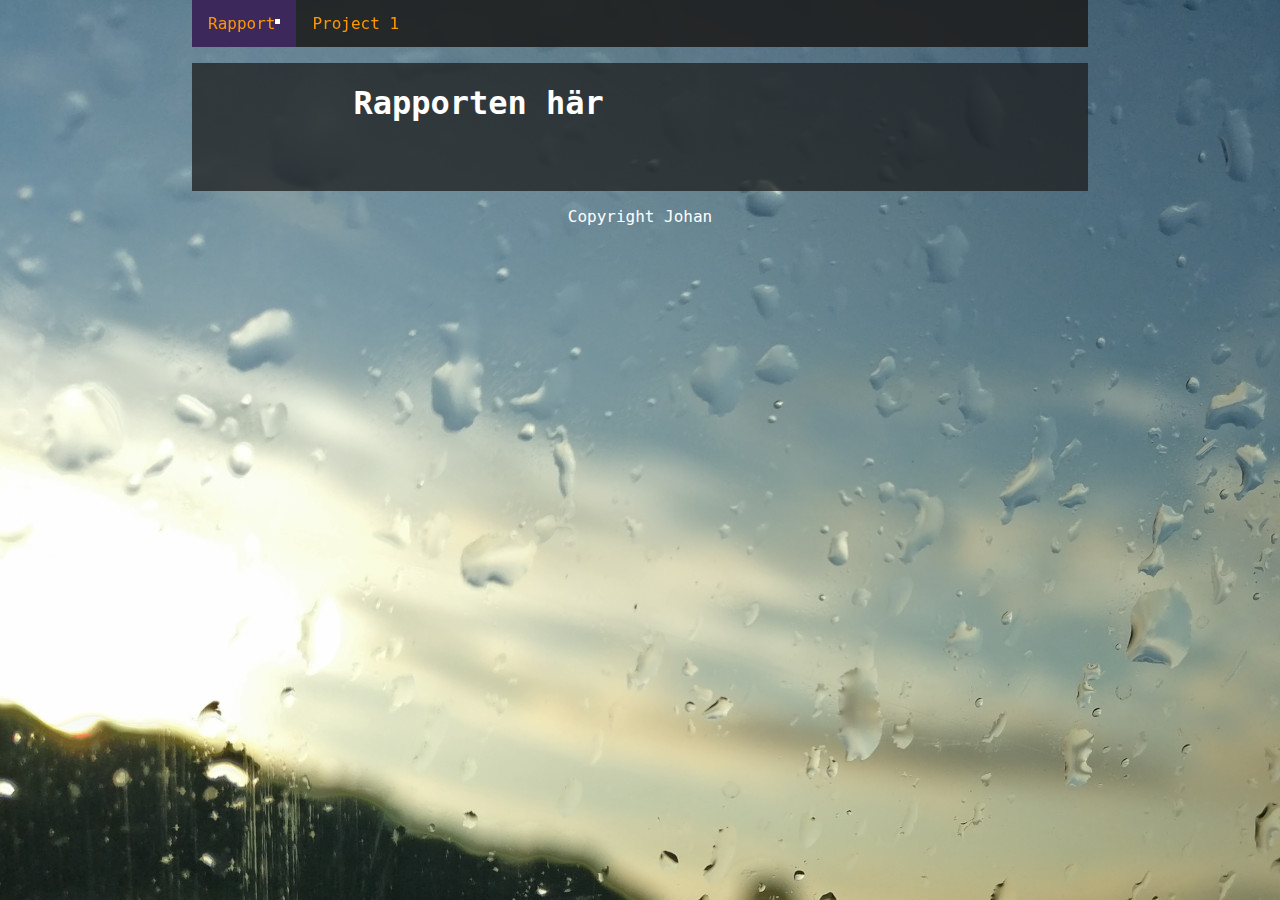
==== index.html @ 7ccbe203 "asdasdasdasdasd" ====
<!DOCTYPE html>
<html lang="en">

<head>
    <title>This page is NaN :D</title>
    <meta charset="UTF-8">
    <meta name="viewport" content="width=device-width, initial-scale=1.0">
    <link rel="stylesheet" type="text/css" href="style.css">
</head>


<body>
    <div class="grid-container">
        <div class="navigationBar sticky">
            <nav>
                <ul class="navigation">
                    <li class="navLi"><a class="active" href="index.html">Rapport<span class="loading"></span></a></li>
                    <li class="navLi"><a href="project1.html">Project 1</a></li>
                </ul>

            </nav>
        </div>

        <div class="bodyLeft item">
            <h1>Rapporten här</h1>
        </div>
        
        <div class="bodyRight item">
        </div>

        <div class="footerTransparent footer">
            <footer>Copyright Johan</footer>
        </div>

    </div>
</body>
<script src="project1.js"></script>
</html>
---- style.css ----
*{
  box-sizing: border-box;
}
body	{
  color: white;
  /*font-family: -apple-system, BlinkMacSystemFont, 'Segoe UI', Roboto, Oxygen, Ubuntu, Cantarell, 'Open Sans', 'Helvetica Neue', sans-serif;*/
  font-family:'Droid Sans Mono', monospace;
  background-image: url("images/IMG_20160819_064008.jpg");
  background-repeat: no-repeat;
  background-size: 2000px 1233px;
  background-attachment: fixed;
  background-color: grey;
  width: 70%;
  margin: auto;
  height: 100%;
  font-size: 1em;
} 
a	{
	color: #ff9800;
}
video {
  height: 45%;
  width: 80%;
} 


.text  {
  width: 80%;
  margin: auto;
  text-align: left;
}
.grid-container {
  display: grid;
  grid-template-columns: repeat(2, auto);
  grid-template-rows: repeat(12 auto);
  grid-row-gap: 1rem;
  width: 100%;
  
}
.item {
  background-color: rgba(30, 30, 30, 0.75);
  color: white;
  text-align: center;
}
.bodyLeft{
  grid-row-start:2;
  grid-row-end:11;
}
.bodyRight{
  grid-row-start:2;
  grid-row-end:11;
}
/*.sideBar {
  grid-row-start:2;
  grid-row-end:11;
  grid-column-start:11;
  grid-column-end:12;
  text-align: left;
  max-width: 13vw;
  min-width: 175px;
  height: 90vh;
}*/
.navigationBar {
  grid-row-start:1;
  grid-row-end:1;
  grid-column-start:1;
  grid-column-end:3;
}
.footer {
  grid-row-start:11;
  grid-row-end:12;
  grid-column-start:1;
  grid-column-end:3;
}
.body {
  grid-row-start:2;
  grid-row-end:11;
  grid-column-start:1;
  grid-column-end:12;
  min-height: 80vh;
}
.footerTransparent {
  text-align: center;
  color: white;
}
.navigation {
  list-style-type: none;
  margin: 0;
  padding: 0;
  overflow: hidden;
  background-color: rgba(30, 30, 30, 0.9);
  -webkit-backdrop-filter: blur(5px);
  backdrop-filter: blur(5px);
}
.sticky{
  position: sticky;
  top: 0;
}
.stickySideBar{
  position: sticky;
  top: 4rem;
}
.navLi {
  float: left;
}
.navLi a {
  display: block;
  color: #ff9800;
  text-align: center;
  padding: 14px 16px;
  text-decoration: none;
}
.navLi a:hover {
  background-color: black;
}
.navLi a:hover:not(.active){
  background-color: #111;
}
.navLogo {
  padding: 10px 16px;
  display: inline-block;
}
.active {
  /*background-color:rgb(36, 36, 45)*/
  background-color: rgb(60,40,90);
}
table {
  border-collapse: collapse;
  margin: auto;
}

td, th {
  border: 1px solid #dddddd;
  text-align: left;
  padding: 20px;
}
form{
  
  margin: auto;
  text-align: center;
  padding: 1rem;
}
input{
  margin:5px;
}
select, button{
  box-sizing: border-box;
  width: 150px;
}
hr{
  width:70%;
}
.inputBox{
  box-sizing: border-box;
  width: 150px;
  padding: 0px;
}
.sideBarLinks {
  display: block;
  padding: 14px 16px;
  text-decoration: none;
}
.sideBarLinks:hover{
  background-color: black;
}
.keyboard{
  height: 30vh;
}
.logo {
  display: block;
  overflow: hidden;
  text-align: center;
  float: left;
  height: 4vh;
  width: 4vh;
}
img{
  width:auto;
}
i{
  font-size: 0.8em;
  color: gray;
}

@media (max-width: 800px) {
  body {
      width: 100%;
  }
  .sideBar {
    grid-row-start:9;
    grid-row-end:11;
    grid-column-start:1;
    grid-column-end:12;
    text-align: left;
    min-width:100%;
    height:auto;
  }
  .body {
    grid-row-start:2;
    grid-row-end:9;
    grid-column-start:1;
    grid-column-end:12;
  }
  .pleasantlyScaledImage{
    width:100%;
    height: auto;
    }
  .keyboard{
    width: 70vw;
    height: auto;
  }
}
@media (min-width: 2100px){
  body{
  background-size: 100% 100%;
}}



.loading {
  display: inline-block;
  *display: inline;
  vertical-align: 25%;
  width: 5px;
  height: 5px;
  background-color: white;
  position: relative;
  animation-name: spinningBox;
  animation-duration: 1s;
  animation-iteration-count: infinite;
  animation-timing-function: linear;
}
@keyframes spinningBox {
0% {left:0px; top:0px;}
25% {left:5px; top:0px;}
50%{left:5px; top:5px;}
75%{left:0px; top:5px;}
100%{left:0px; top:0px;}
}
#firstLastNamesArray{
}
#randomNumsArray{
}
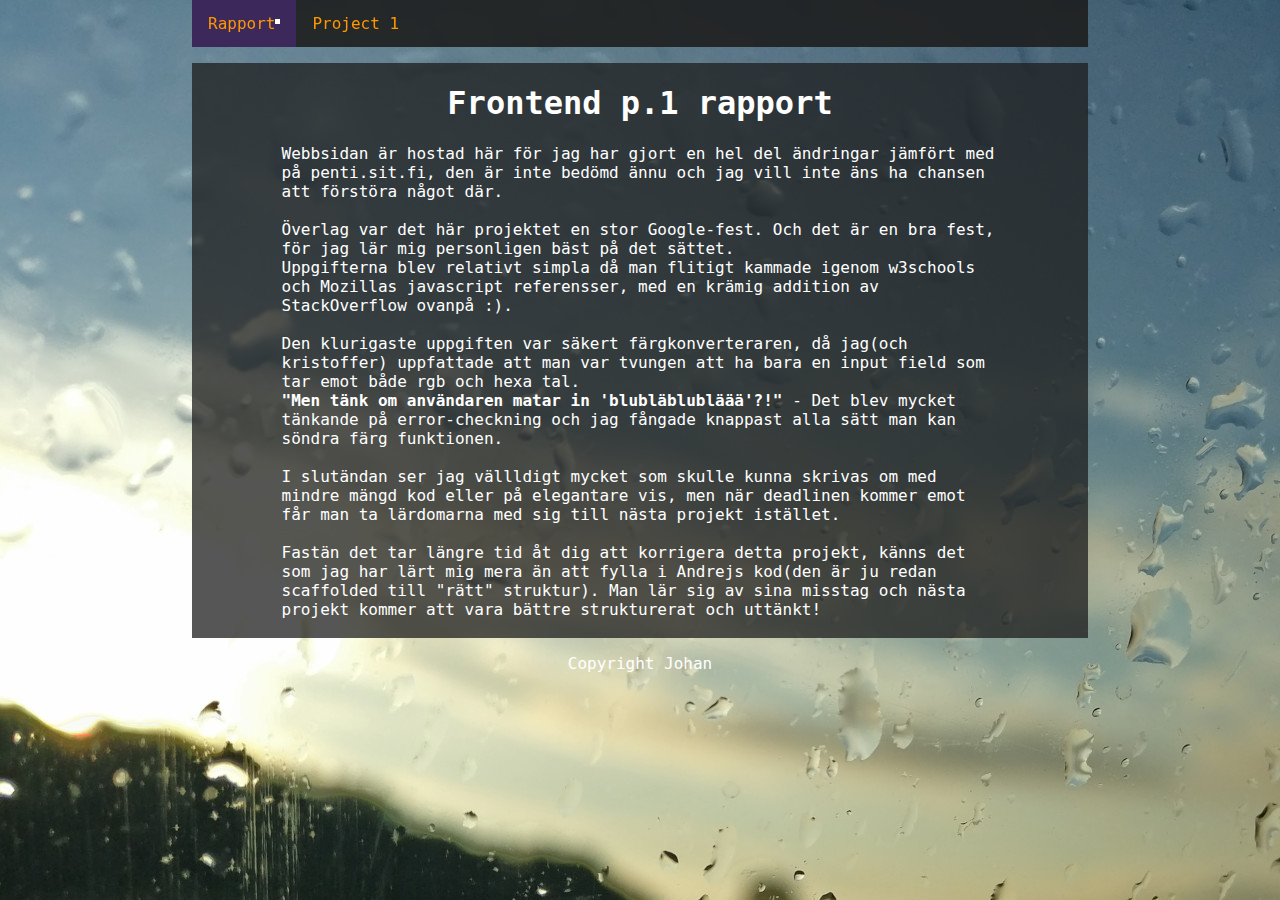
==== commit ae579a63: "Project finalized, PUSH IT TO PRODUCTION JIMMY" ====
--- a/index.html
+++ b/index.html
@@ -2,7 +2,7 @@
 <html lang="en">
 
 <head>
-    <title>This page is NaN :D</title>
+    <title>Report pls</title>
     <meta charset="UTF-8">
     <meta name="viewport" content="width=device-width, initial-scale=1.0">
     <link rel="stylesheet" type="text/css" href="style.css">
@@ -21,18 +21,23 @@
             </nav>
         </div>
 
-        <div class="bodyLeft item">
-            <h1>Rapporten här</h1>
+        <div class="bodyCenter item">
+            <h1>Frontend p.1 rapport</h1>
+            <p class="text">
+                Webbsidan är hostad här för jag har gjort en hel del ändringar jämfört med på penti.sit.fi, den är inte bedömd ännu och jag vill inte äns ha chansen att förstöra något där.<br><br>
+                Överlag var det här projektet en stor Google-fest. Och det är en bra fest, för jag lär mig personligen bäst på det sättet.<br>
+                Uppgifterna blev relativt simpla då man flitigt kammade igenom w3schools och Mozillas javascript referensser, med en krämig addition av StackOverflow ovanpå :).<br><br>
+                Den klurigaste uppgiften var säkert färgkonverteraren, då jag(och kristoffer) uppfattade att man var tvungen att ha bara en input field som tar emot både rgb och hexa tal.<br><b>"Men tänk om användaren matar in 'blubläblubläää'?!"</b> - Det blev mycket tänkande på error-checkning och jag fångade knappast alla sätt man kan söndra färg funktionen.<br><br>
+                I slutändan ser jag vällldigt mycket som skulle kunna skrivas om med mindre mängd kod eller på elegantare vis, men när deadlinen kommer emot får man ta lärdomarna med sig till nästa projekt istället.<br><br>
+                Fastän det tar längre tid åt dig att korrigera detta projekt, känns det som jag har lärt mig mera än att fylla i Andrejs kod(den är ju redan scaffolded till "rätt" struktur). Man lär sig av sina misstag och nästa projekt kommer att vara bättre strukturerat och uttänkt!<br><br>
+
+
+            </p>
         </div>
-        
-        <div class="bodyRight item">
-        </div>
-
         <div class="footerTransparent footer">
             <footer>Copyright Johan</footer>
         </div>
 
     </div>
 </body>
-<script src="project1.js"></script>
 </html>--- a/style.css
+++ b/style.css
@@ -45,6 +45,12 @@
 .bodyLeft{
   grid-row-start:2;
   grid-row-end:11;
+}
+.bodyCenter{
+  grid-row-start: 2;
+  grid-row-end: 11;
+  grid-column-start: 1;
+  grid-column-end: 3;
 }
 .bodyRight{
   grid-row-start:2;
